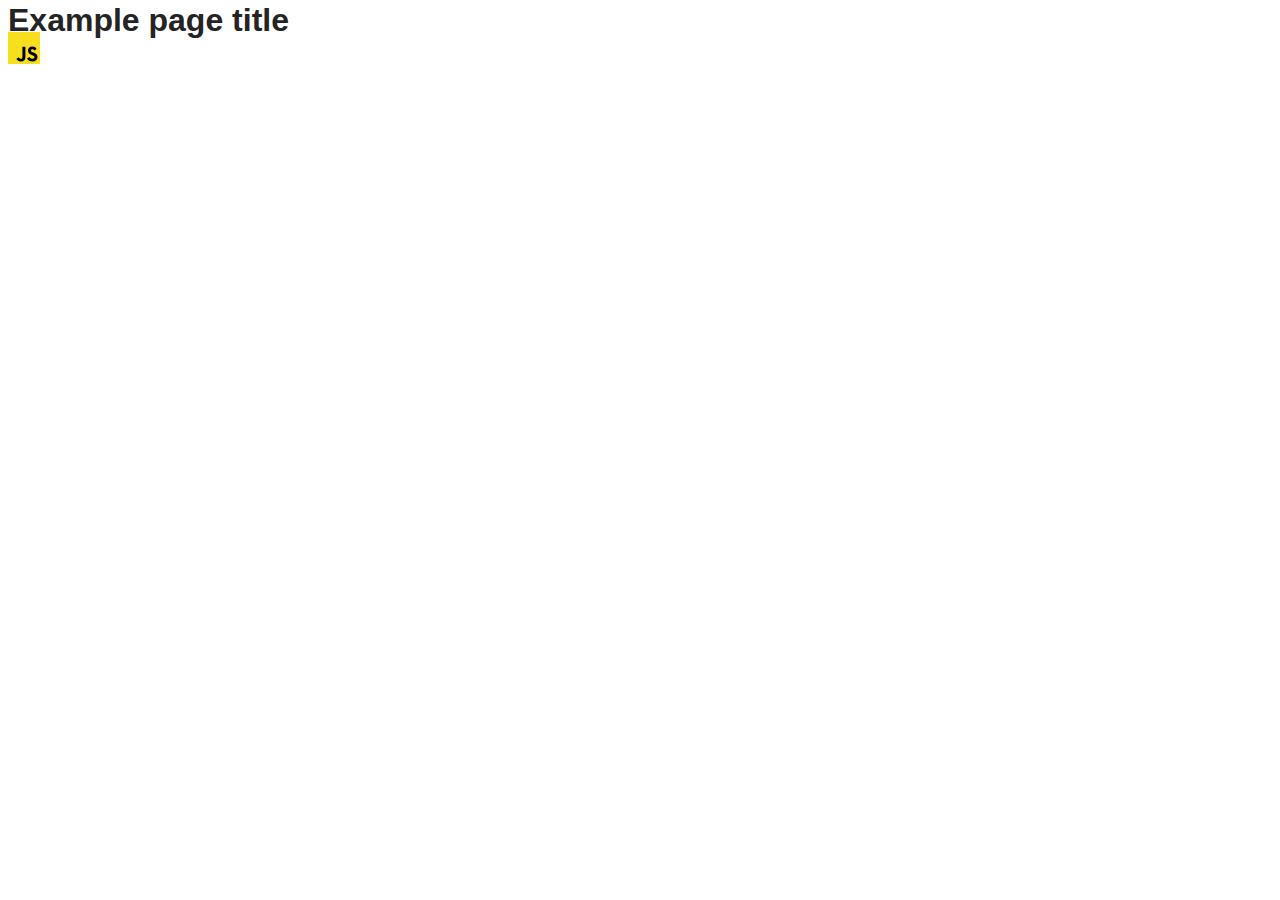
==== src/index.html @ 2a9b5b52 "Initial commit" ====
<!DOCTYPE html>
<html lang="en">
  <head>
    <meta charset="UTF-8" />
    <link rel="icon" type="image/svg+xml" href="/favicon.svg" />
    <meta name="viewport" content="width=device-width, initial-scale=1.0" />
    <title>Vanilla App Template</title>
    <link rel="stylesheet" href="./css/styles.css" />
  </head>
  <body>
    <load ="partials/header.html" />

    <section>
      <h1>Example page title</h1>
      <!-- Path to images as from index.html file -->
      <img src="./img/javascript.svg" alt="" />
    </section>

    <!-- Loads the specified .html file -->
    <load ="partials/vite-promo.html" />

    <script type="module" src="./main.js"></script>
  </body>
</html>
---- src/css/styles.css ----
/**
  |============================
  | include css partials with
  | default @import url()
  |============================
*/
@import url('./reset.css');
@import url('./vite-promo.css');
@import url('./header.css');

:root {
  font-family: Inter, Avenir, Helvetica, Arial, sans-serif;
  font-size: 16px;
  line-height: 24px;
  font-weight: 400;

  color: #242424;
  background-color: rgba(255, 255, 255, 0.87);

  font-synthesis: none;
  text-rendering: optimizeLegibility;
  -webkit-font-smoothing: antialiased;
  -moz-osx-font-smoothing: grayscale;
  -webkit-text-size-adjust: 100%;
}
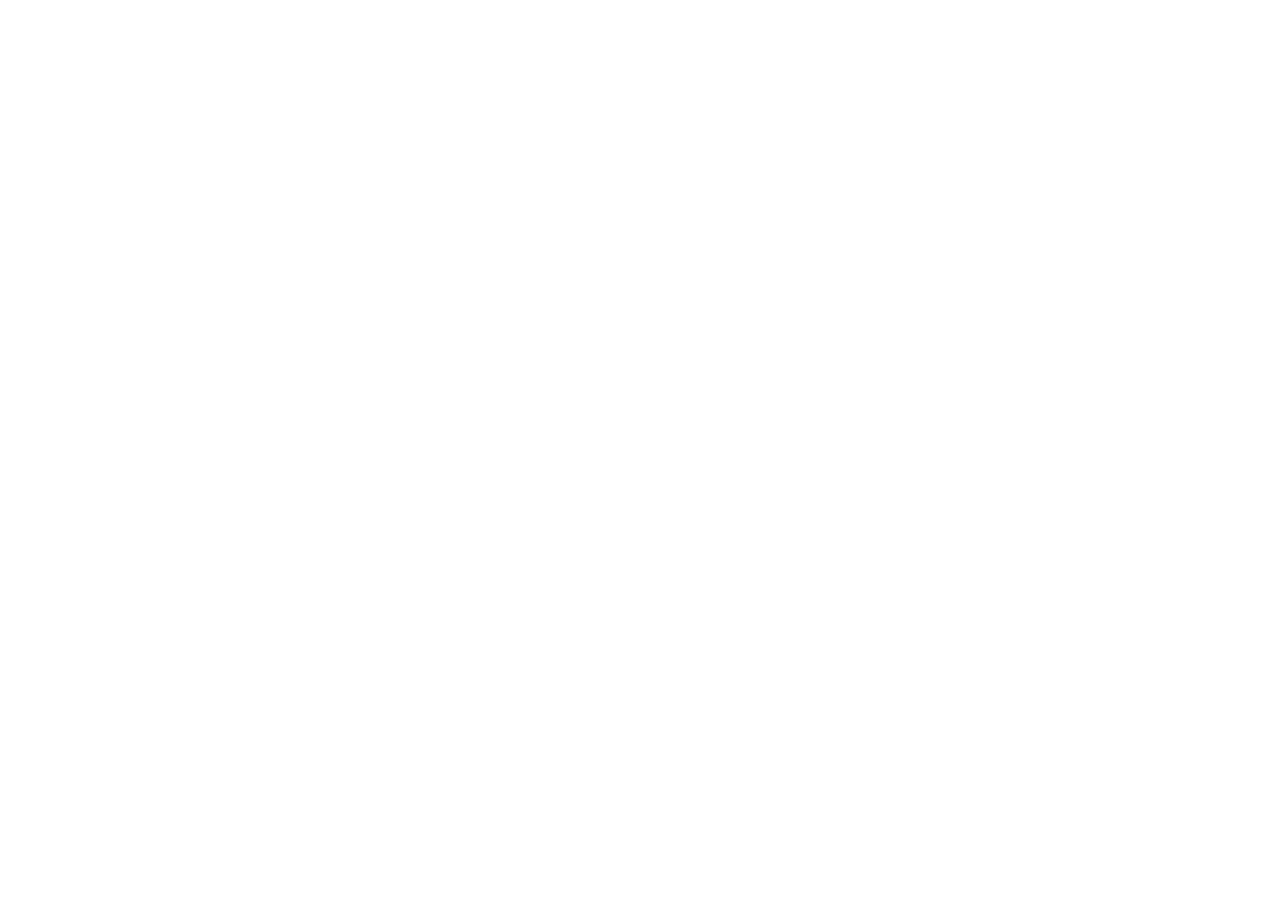
==== commit 5950cec8: "Add and Update all" ====
--- a/src/index.html
+++ b/src/index.html
@@ -2,23 +2,13 @@
 <html lang="en">
   <head>
     <meta charset="UTF-8" />
-    <link rel="icon" type="image/svg+xml" href="/favicon.svg" />
     <meta name="viewport" content="width=device-width, initial-scale=1.0" />
     <title>Vanilla App Template</title>
-    <link rel="stylesheet" href="./css/styles.css" />
+    <!-- <link rel="stylesheet" href="./css/styles.css" /> -->
   </head>
   <body>
-    <load ="partials/header.html" />
-
-    <section>
-      <h1>Example page title</h1>
-      <!-- Path to images as from index.html file -->
-      <img src="./img/javascript.svg" alt="" />
-    </section>
-
     <!-- Loads the specified .html file -->
-    <load ="partials/vite-promo.html" />
-
-    <script type="module" src="./main.js"></script>
+    <load ="./1-gallery.html" />
+    <load="./2-form.html" />
   </body>
 </html>
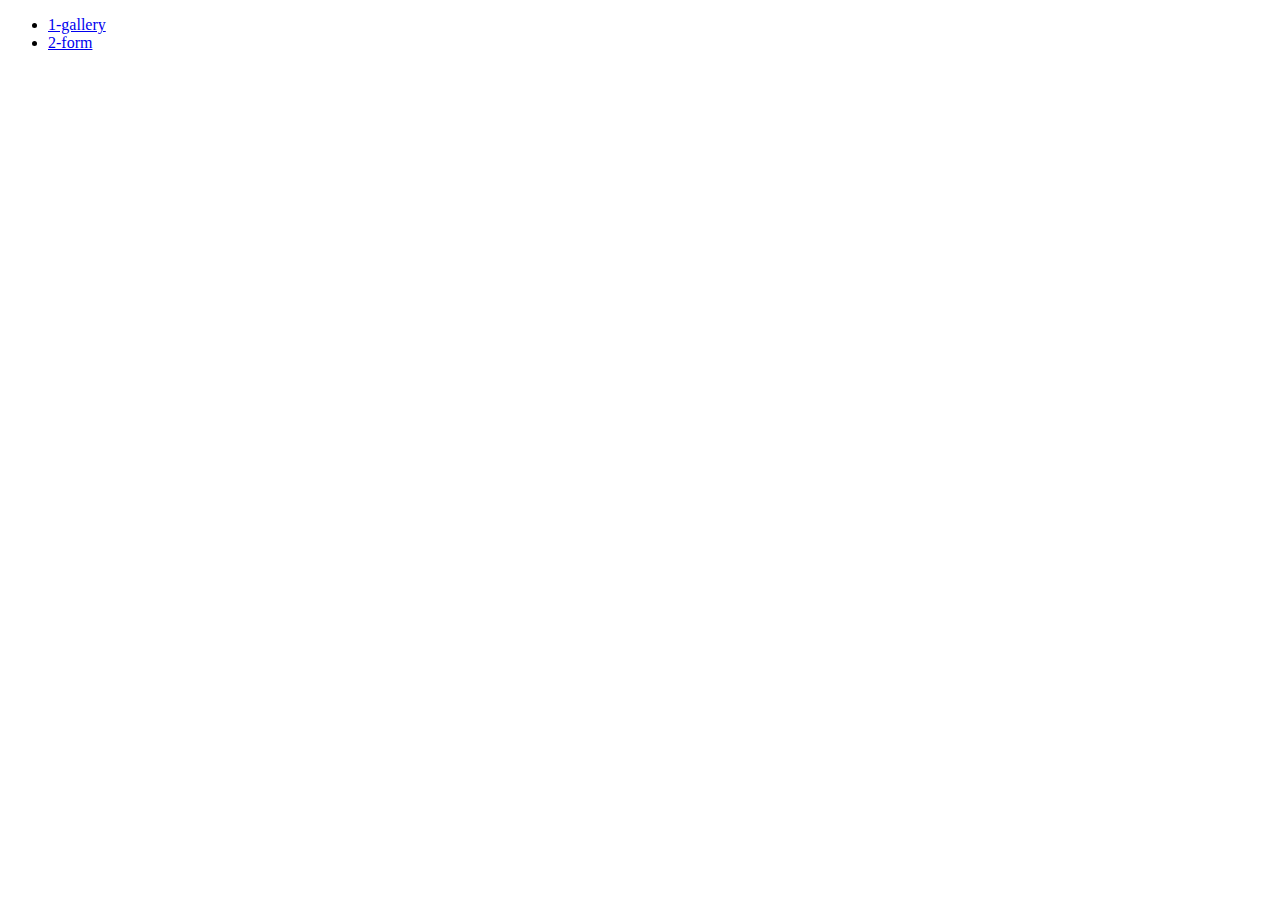
==== commit 80692848: "Update adding files mistake" ====
--- a/src/index.html
+++ b/src/index.html
@@ -4,11 +4,12 @@
     <meta charset="UTF-8" />
     <meta name="viewport" content="width=device-width, initial-scale=1.0" />
     <title>Vanilla App Template</title>
-    <!-- <link rel="stylesheet" href="./css/styles.css" /> -->
   </head>
   <body>
-    <!-- Loads the specified .html file -->
-    <load ="./1-gallery.html" />
-    <load="./2-form.html" />
+    <ul>
+      <!-- links -->
+      <li><a href="./1-gallery.html">1-gallery</a></li>
+      <li><a href="./2-form.html">2-form</a></li>
+    </ul>
   </body>
 </html>
